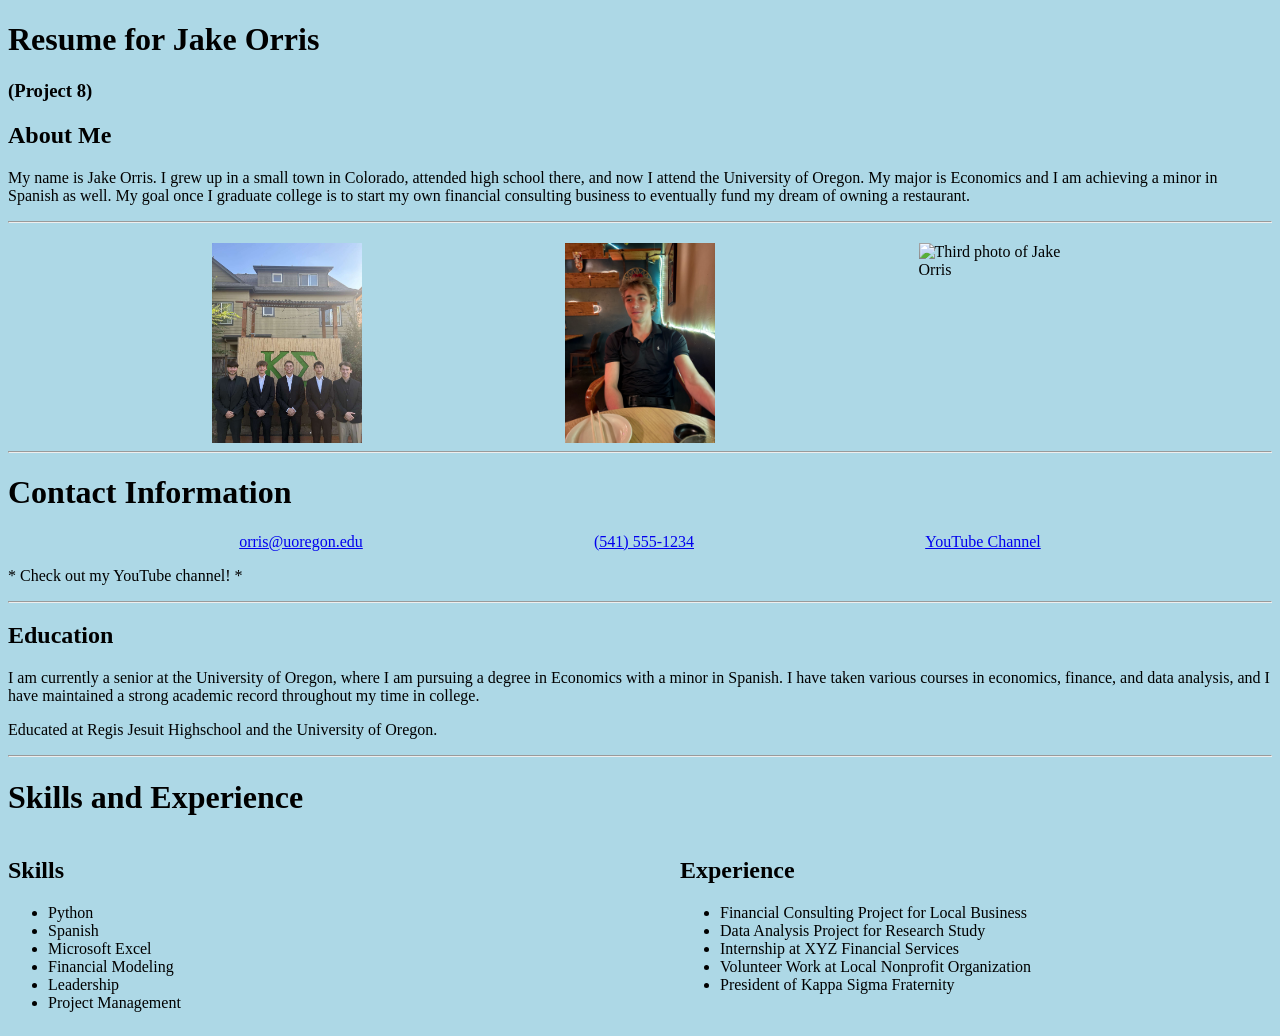
==== index.html @ fa82a203 "Add files via upload" ====
<!DOCTYPE html>
<html lang="en">

<head>
<meta charset="UTF-8">
<meta name="viewport" content="width=device-width, initial-scale=1.0">
<title>Project 8</title>

<link rel="stylesheet" href="styles.css">

</head>

<body style="background-color: lightblue;">

<h1>Resume for Jake Orris</h1>
<h3>(Project 8)</h3>

<h2>About Me</h2>
<p>
My name is Jake Orris. I grew up in a small town in Colorado, attended high school there, and now I attend the University of Oregon. My major is Economics and I am achieving a minor in Spanish as well. My goal once I graduate college is to start my own financial consulting business to eventually fund my dream of owning a restaurant.
</p>

<hr>

<header>

<div style="display: flex; justify-content: space-evenly; margin-top: 20px;">

<img src="IMG_3138.JPG" alt="Profile picture of Jake Orris" width="150">

<img src="IMG_3133.jpeg" alt="Second photo of Jake Orris" width="150">

<img src="79425657320__FE7F467A-11B1-4C2A-B307-63D894033573.jpeg" alt="Third photo of Jake Orris" width="150">

</div>

<hr>

<h1>Contact Information</h1>

<div style="display: flex; justify-content: space-evenly;">

<a href="mailto:orris@uoregon.edu">orris@uoregon.edu</a>

<a href="tel:+15415551234">(541) 555-1234</a>

<a href="https://www.youtube.com/watch?v=dQw4w9WgXcQ" target="_blank">YouTube Channel</a>

</div>

<p>* Check out my YouTube channel! *</p>

</header>

<hr>

<h2>Education</h2>

<p>
I am currently a senior at the University of Oregon, where I am pursuing a degree in Economics with a minor in Spanish. I have taken various courses in economics, finance, and data analysis, and I have maintained a strong academic record throughout my time in college.
</p>

<p>
Educated at Regis Jesuit Highschool and the University of Oregon.
</p>

<hr>

<h1>Skills and Experience</h1>

<div style="display:flex; gap:80px;">

<section style="flex:1;">
<h2>Skills</h2>

<ul>
<li>Python</li>
<li>Spanish</li>
<li>Microsoft Excel</li>
<li>Financial Modeling</li>
<li>Leadership</li>
<li>Project Management</li>
</ul>

</section>

<section style="flex:1;">
<h2>Experience</h2>

<ul>
<li>Financial Consulting Project for Local Business</li>
<li>Data Analysis Project for Research Study</li>
<li>Internship at XYZ Financial Services</li>
<li>Volunteer Work at Local Nonprofit Organization</li>
<li>President of Kappa Sigma Fraternity</li>
</ul>

</section>

</div>

</body>
</html>
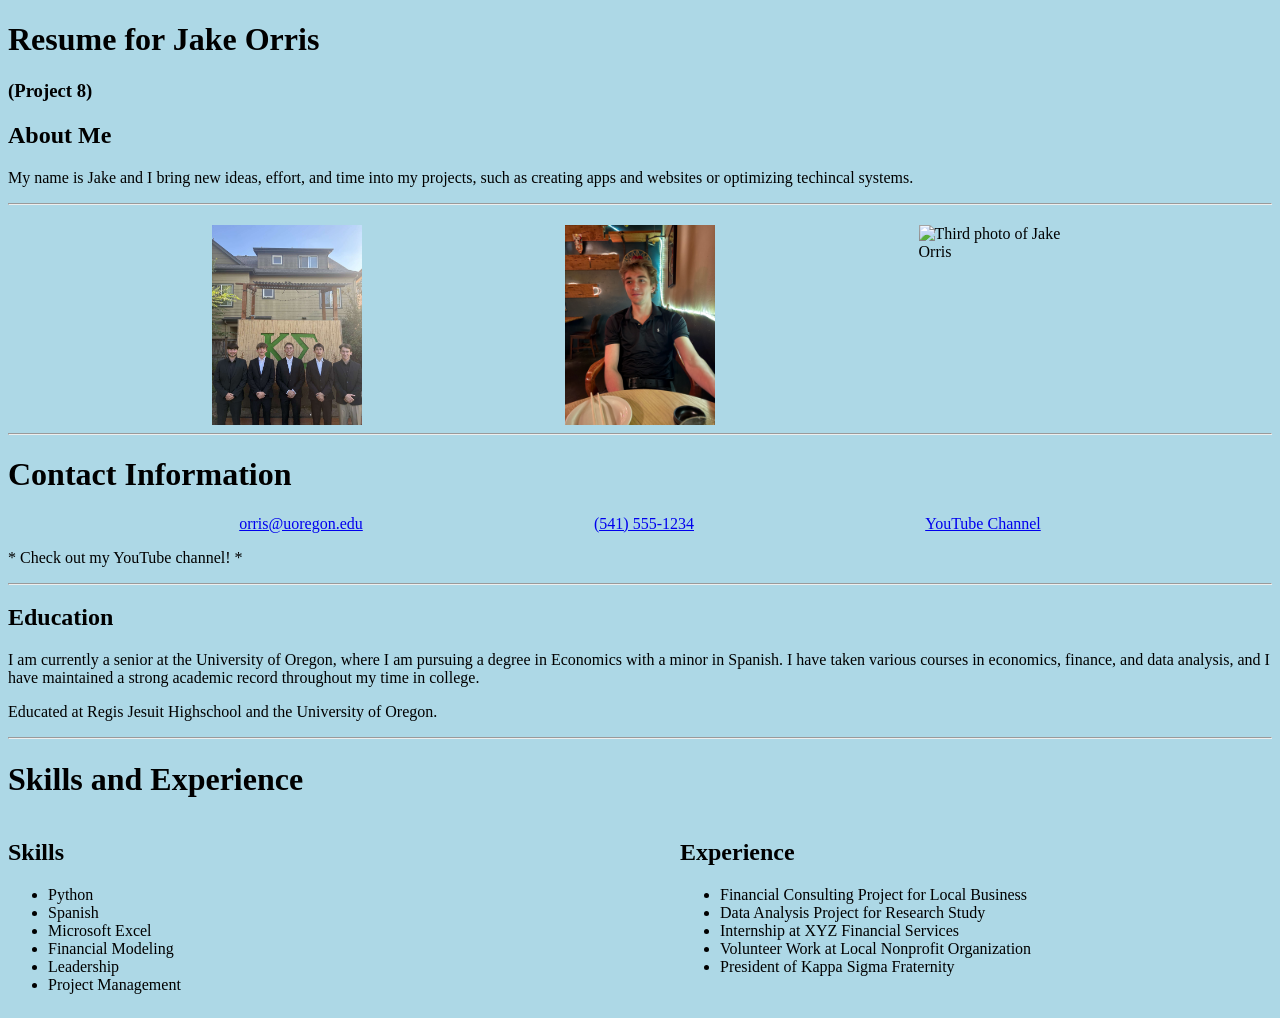
==== commit 1792496f: "Update index.html" ====
--- a/index.html
+++ b/index.html
@@ -17,8 +17,7 @@
 
 <h2>About Me</h2>
 <p>
-My name is Jake Orris. I grew up in a small town in Colorado, attended high school there, and now I attend the University of Oregon. My major is Economics and I am achieving a minor in Spanish as well. My goal once I graduate college is to start my own financial consulting business to eventually fund my dream of owning a restaurant.
-</p>
+My name is Jake and I bring new ideas, effort, and time into my projects, such as creating apps and websites or optimizing techincal systems.
 
 <hr>
 
@@ -100,4 +99,4 @@
 </div>
 
 </body>
-</html>+</html>
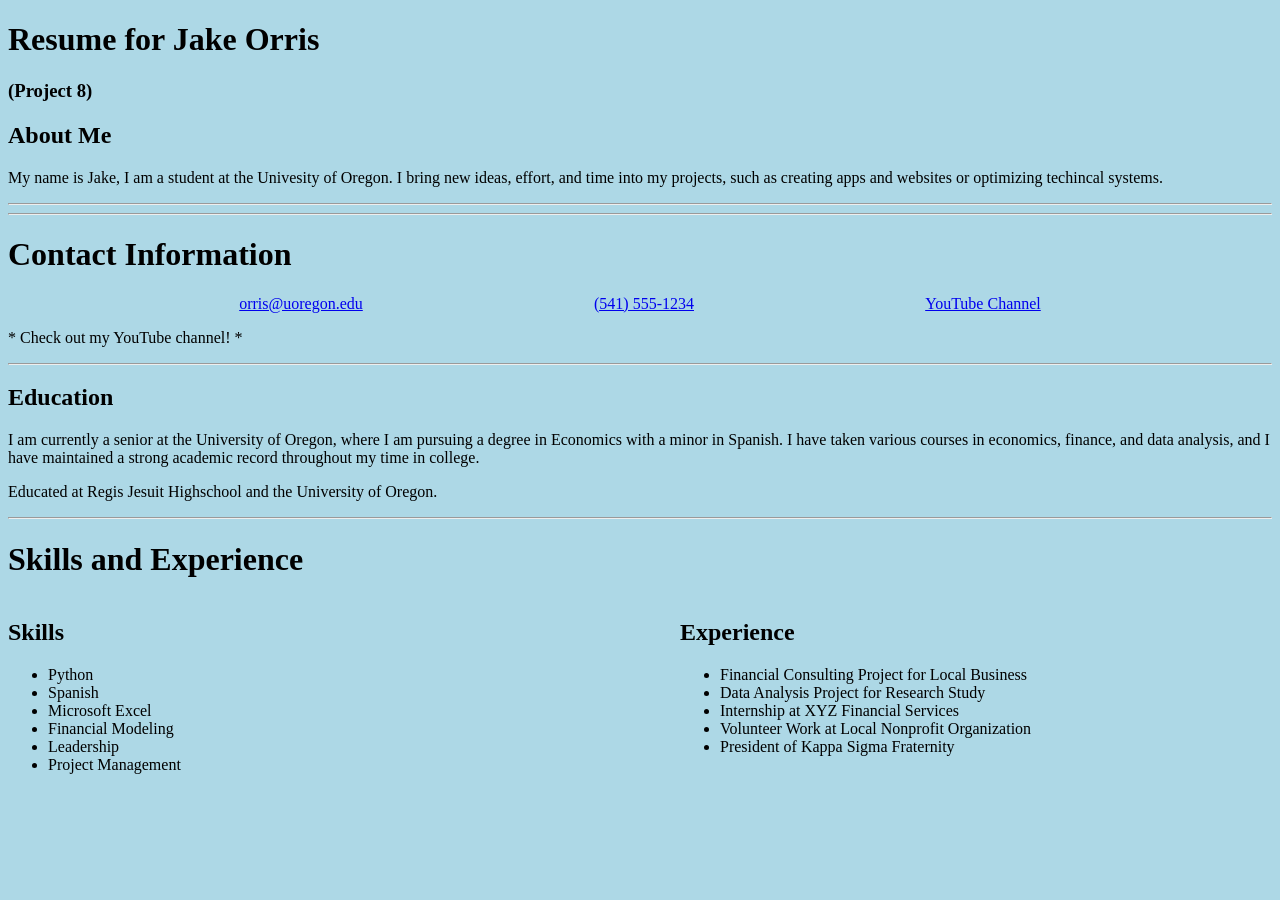
==== commit 19ba41a8: "Revise introduction and fix spelling mistakes Updated personal introduction and corrected spelling e" ====
--- a/index.html
+++ b/index.html
@@ -17,21 +17,13 @@
 
 <h2>About Me</h2>
 <p>
-My name is Jake and I bring new ideas, effort, and time into my projects, such as creating apps and websites or optimizing techincal systems.
+My name is Jake, I am a student at the Univesity of Oregon. I bring new ideas, effort, and time into my projects, such as creating apps and websites or optimizing techincal systems.
 
 <hr>
 
 <header>
 
-<div style="display: flex; justify-content: space-evenly; margin-top: 20px;">
 
-<img src="IMG_3138.JPG" alt="Profile picture of Jake Orris" width="150">
-
-<img src="IMG_3133.jpeg" alt="Second photo of Jake Orris" width="150">
-
-<img src="79425657320__FE7F467A-11B1-4C2A-B307-63D894033573.jpeg" alt="Third photo of Jake Orris" width="150">
-
-</div>
 
 <hr>
 
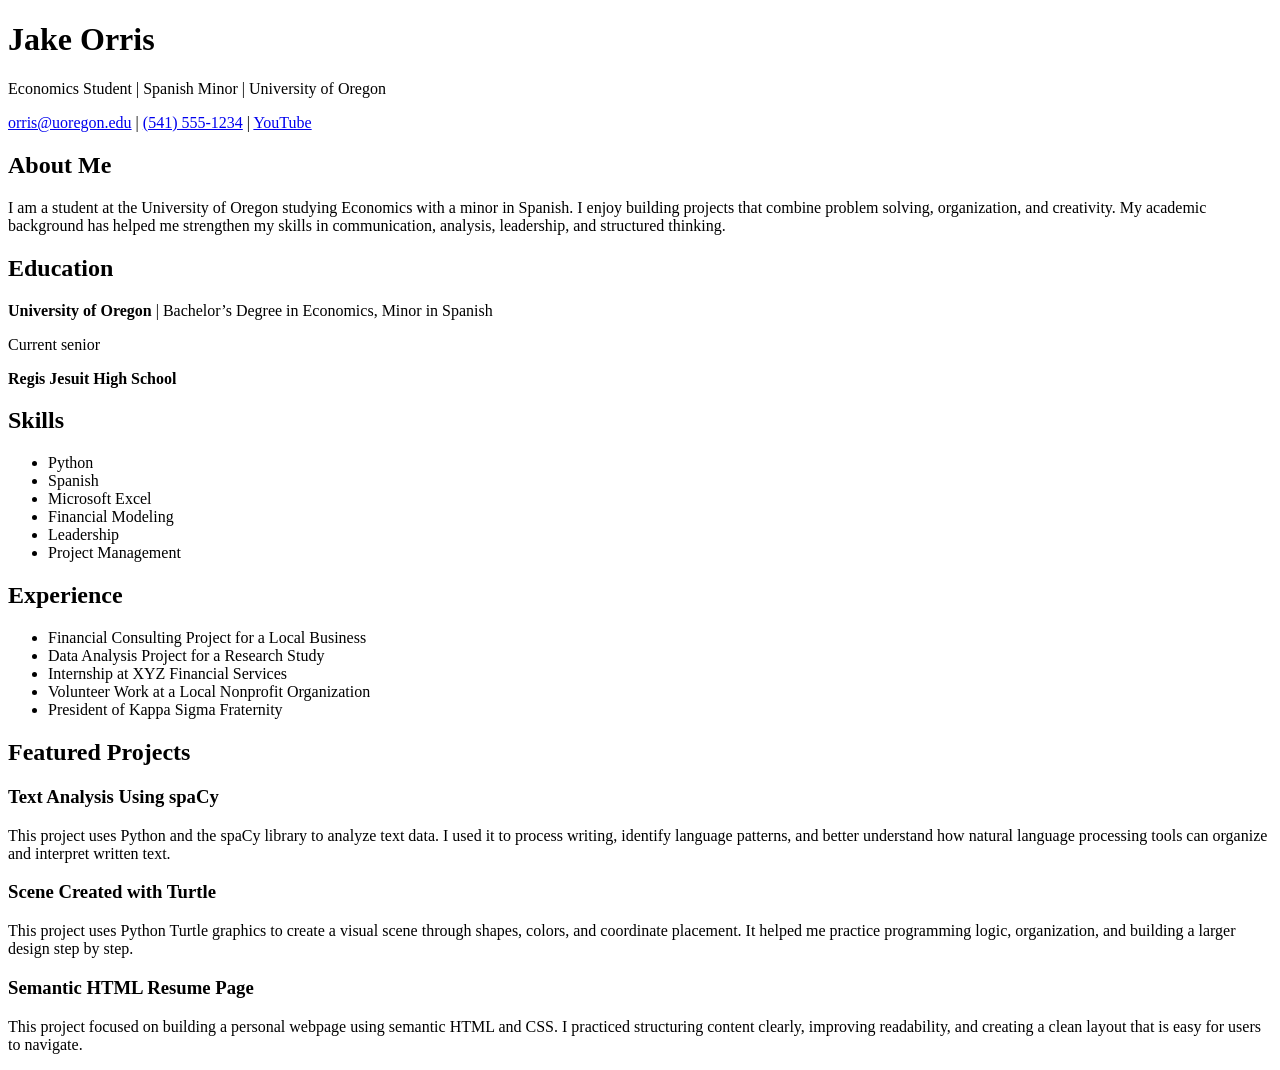
==== commit d7ef7d49: "Revise index.html for resume layout and content Updated the HTML structure and content for a resume " ====
--- a/index.html
+++ b/index.html
@@ -1,94 +1,103 @@
 <!DOCTYPE html>
 <html lang="en">
+<head>
+  <meta charset="UTF-8" />
+  <meta name="viewport" content="width=device-width, initial-scale=1.0" />
+  <title>Jake Orris | Resume</title>
+  <link rel="stylesheet" href="styles.css" />
+</head>
+<body>
 
-<head>
-<meta charset="UTF-8">
-<meta name="viewport" content="width=device-width, initial-scale=1.0">
-<title>Project 8</title>
+  <main class="resume-container">
+    <header class="resume-header">
+      <h1>Jake Orris</h1>
+      <p class="subtitle">Economics Student | Spanish Minor | University of Oregon</p>
 
-<link rel="stylesheet" href="styles.css">
+      <div class="contact-info">
+        <a href="mailto:orris@uoregon.edu">orris@uoregon.edu</a>
+        <span>|</span>
+        <a href="tel:+15415551234">(541) 555-1234</a>
+        <span>|</span>
+        <a href="https://www.youtube.com/" target="_blank">YouTube</a>
+      </div>
+    </header>
 
-</head>
+    <section class="resume-section">
+      <h2>About Me</h2>
+      <p>
+        I am a student at the University of Oregon studying Economics with a minor in Spanish.
+        I enjoy building projects that combine problem solving, organization, and creativity.
+        My academic background has helped me strengthen my skills in communication, analysis,
+        leadership, and structured thinking.
+      </p>
+    </section>
 
-<body style="background-color: lightblue;">
+    <section class="resume-section">
+      <h2>Education</h2>
+      <p class="entry-title">
+        <strong>University of Oregon</strong> | Bachelor’s Degree in Economics, Minor in Spanish
+      </p>
+      <p class="entry-detail">Current senior</p>
 
-<h1>Resume for Jake Orris</h1>
-<h3>(Project 8)</h3>
+      <p class="entry-title">
+        <strong>Regis Jesuit High School</strong>
+      </p>
+    </section>
 
-<h2>About Me</h2>
-<p>
-My name is Jake, I am a student at the Univesity of Oregon. I bring new ideas, effort, and time into my projects, such as creating apps and websites or optimizing techincal systems.
+    <section class="resume-section">
+      <h2>Skills</h2>
+      <ul class="resume-list">
+        <li>Python</li>
+        <li>Spanish</li>
+        <li>Microsoft Excel</li>
+        <li>Financial Modeling</li>
+        <li>Leadership</li>
+        <li>Project Management</li>
+      </ul>
+    </section>
 
-<hr>
+    <section class="resume-section">
+      <h2>Experience</h2>
+      <ul class="resume-list">
+        <li>Financial Consulting Project for a Local Business</li>
+        <li>Data Analysis Project for a Research Study</li>
+        <li>Internship at XYZ Financial Services</li>
+        <li>Volunteer Work at a Local Nonprofit Organization</li>
+        <li>President of Kappa Sigma Fraternity</li>
+      </ul>
+    </section>
 
-<header>
+    <section class="resume-section">
+      <h2>Featured Projects</h2>
 
+      <div class="project-block">
+        <h3>Text Analysis Using spaCy</h3>
+        <p>
+          This project uses Python and the spaCy library to analyze text data. I used it
+          to process writing, identify language patterns, and better understand how natural
+          language processing tools can organize and interpret written text.
+        </p>
+      </div>
 
+      <div class="project-block">
+        <h3>Scene Created with Turtle</h3>
+        <p>
+          This project uses Python Turtle graphics to create a visual scene through shapes,
+          colors, and coordinate placement. It helped me practice programming logic,
+          organization, and building a larger design step by step.
+        </p>
+      </div>
 
-<hr>
-
-<h1>Contact Information</h1>
-
-<div style="display: flex; justify-content: space-evenly;">
-
-<a href="mailto:orris@uoregon.edu">orris@uoregon.edu</a>
-
-<a href="tel:+15415551234">(541) 555-1234</a>
-
-<a href="https://www.youtube.com/watch?v=dQw4w9WgXcQ" target="_blank">YouTube Channel</a>
-
-</div>
-
-<p>* Check out my YouTube channel! *</p>
-
-</header>
-
-<hr>
-
-<h2>Education</h2>
-
-<p>
-I am currently a senior at the University of Oregon, where I am pursuing a degree in Economics with a minor in Spanish. I have taken various courses in economics, finance, and data analysis, and I have maintained a strong academic record throughout my time in college.
-</p>
-
-<p>
-Educated at Regis Jesuit Highschool and the University of Oregon.
-</p>
-
-<hr>
-
-<h1>Skills and Experience</h1>
-
-<div style="display:flex; gap:80px;">
-
-<section style="flex:1;">
-<h2>Skills</h2>
-
-<ul>
-<li>Python</li>
-<li>Spanish</li>
-<li>Microsoft Excel</li>
-<li>Financial Modeling</li>
-<li>Leadership</li>
-<li>Project Management</li>
-</ul>
-
-</section>
-
-<section style="flex:1;">
-<h2>Experience</h2>
-
-<ul>
-<li>Financial Consulting Project for Local Business</li>
-<li>Data Analysis Project for Research Study</li>
-<li>Internship at XYZ Financial Services</li>
-<li>Volunteer Work at Local Nonprofit Organization</li>
-<li>President of Kappa Sigma Fraternity</li>
-</ul>
-
-</section>
-
-</div>
+      <div class="project-block">
+        <h3>Semantic HTML Resume Page</h3>
+        <p>
+          This project focused on building a personal webpage using semantic HTML and CSS.
+          I practiced structuring content clearly, improving readability, and creating a
+          clean layout that is easy for users to navigate.
+        </p>
+      </div>
+    </section>
+  </main>
 
 </body>
 </html>
